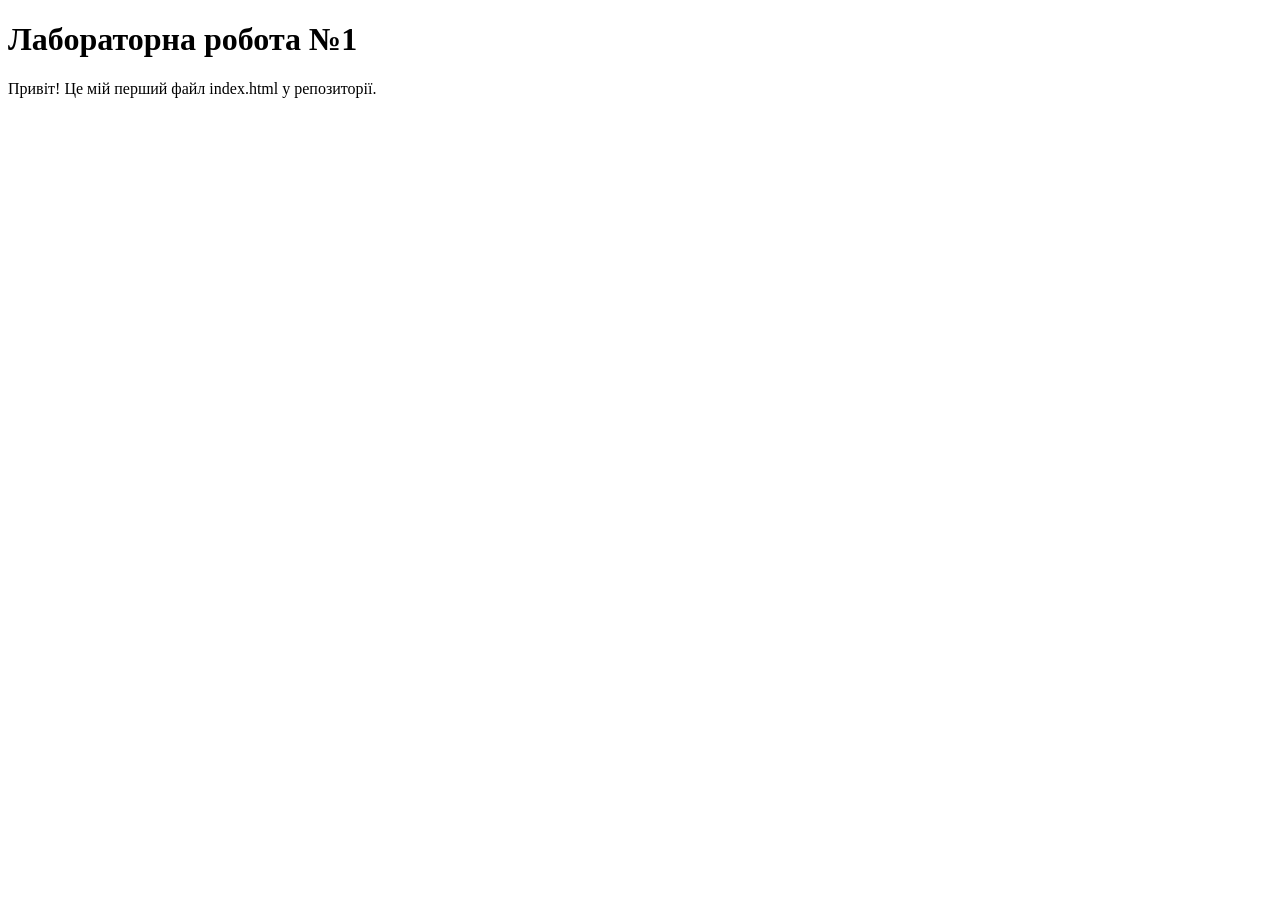
==== index.html @ 345ad052 "Initial commit: add index.html" ====
<!DOCTYPE html>
<html lang="uk">
<head>
    <meta charset="UTF-8">
    <title>Lab 1 - Git</title>
</head>
<body>
    <h1>Лабораторна робота №1</h1>
    <p>Привіт! Це мій перший файл index.html у репозиторії.</p>
</body>
</html>
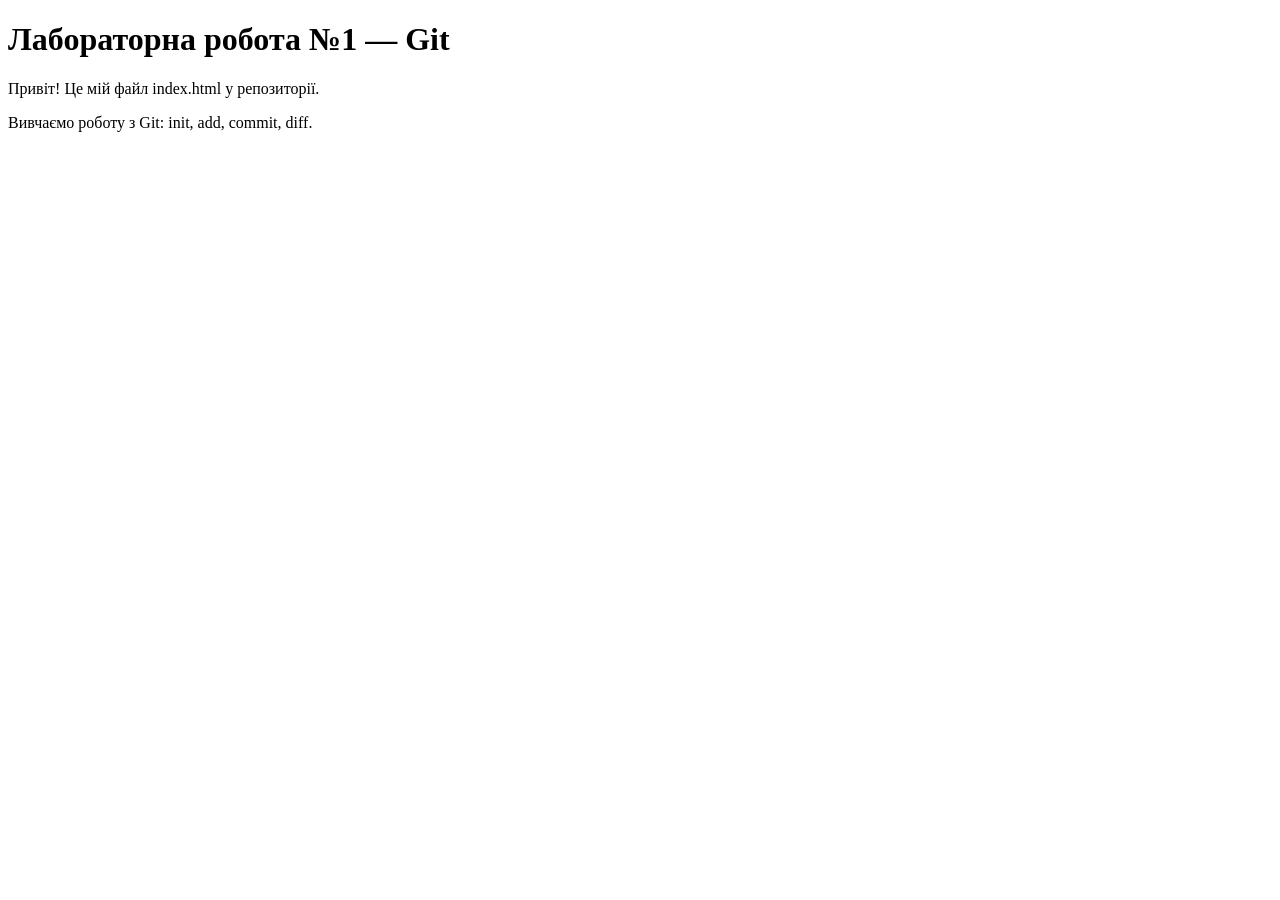
==== commit b348e850: "Update index.html: add lab description" ====
--- a/index.html
+++ b/index.html
@@ -5,7 +5,8 @@
     <title>Lab 1 - Git</title>
 </head>
 <body>
-    <h1>Лабораторна робота №1</h1>
-    <p>Привіт! Це мій перший файл index.html у репозиторії.</p>
+    <h1>Лабораторна робота №1 — Git</h1>
+    <p>Привіт! Це мій файл index.html у репозиторії.</p>
+    <p>Вивчаємо роботу з Git: init, add, commit, diff.</p>
 </body>
 </html>
